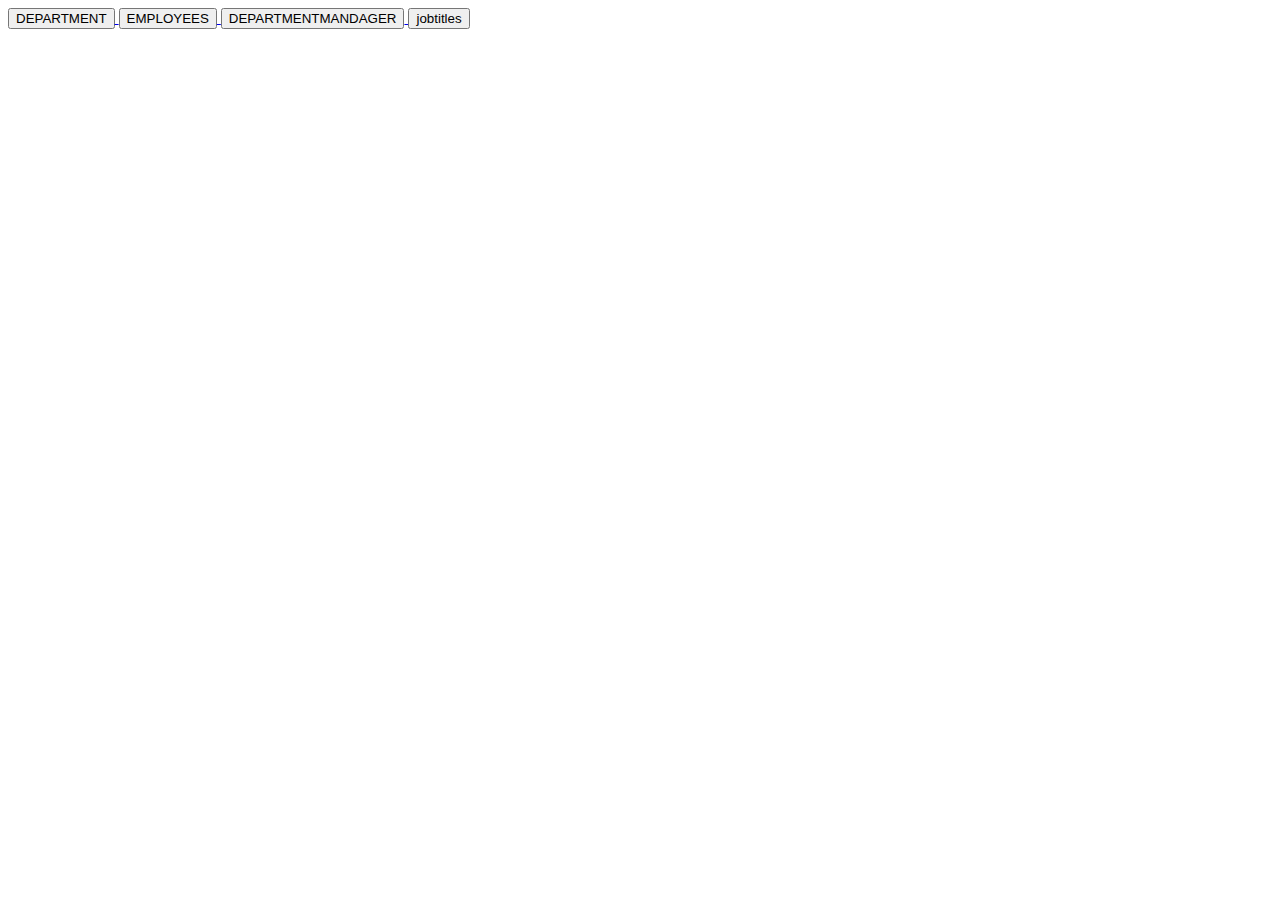
==== Index.html @ c5062392 "Add files via upload" ====
<!DOCTYPE html>
<html>

    <head>
<meta charset="utf-8"/>
<title>  Database   </title>
<meta name="viewport" content="width=device-width,initial-scale=1">
<link rel="stylesheet"type="text/css" media="screen"href="style2.css"/>
</head>



<body>


    <a href="department.html">

        <button>DEPARTMENT</button>
    </a>
    <a href="employees.html">

        <button>EMPLOYEES</button>
    
        
    </a>
    <a href="departmentmanagers.html">

        <button>DEPARTMENTMANDAGER</button>
    
        
    </a>

    <a href="jobtitles.html">

        <button>jobtitles</button>
    
    <a>
        
    </a>

</body>
</html>
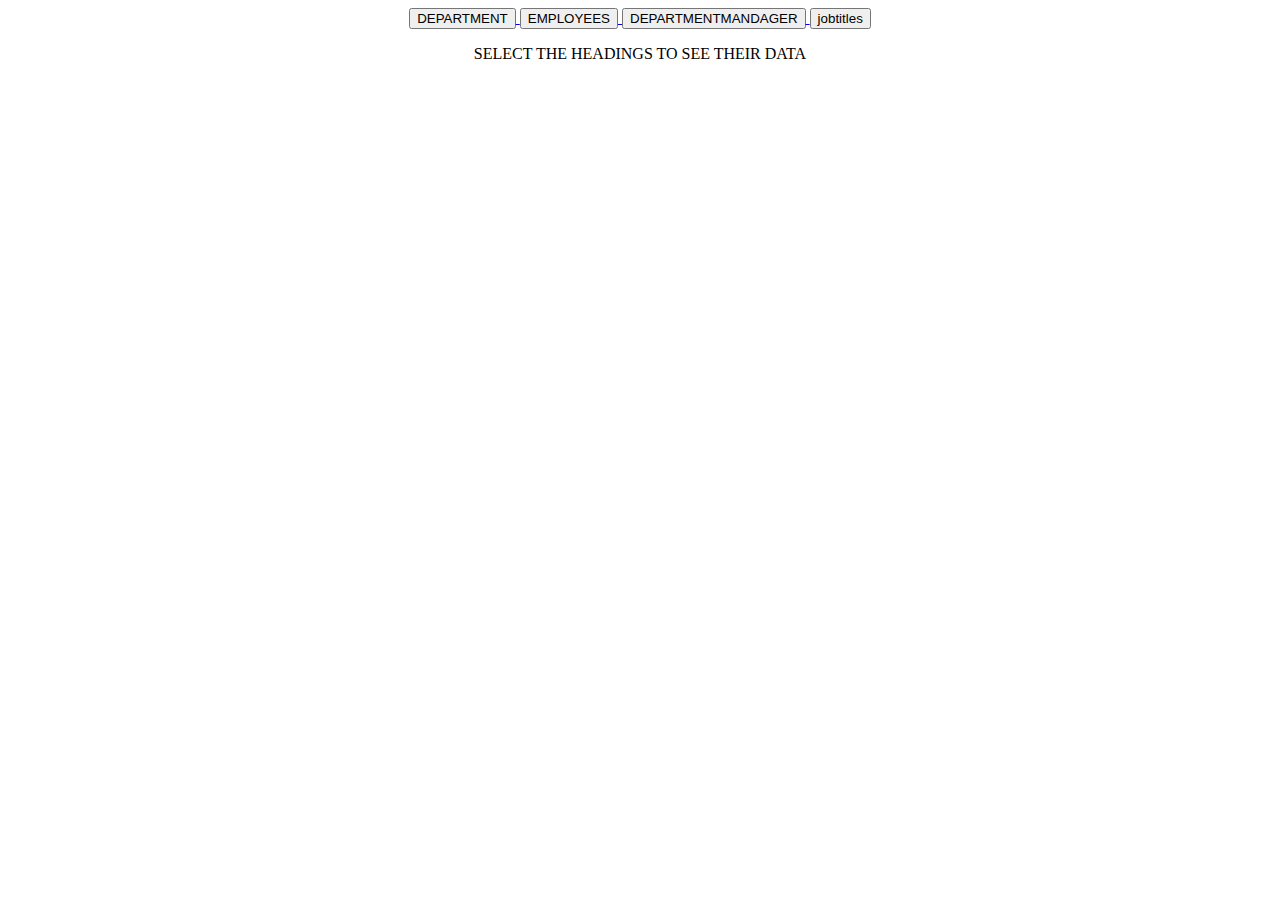
==== commit c7d58413: "Add files via upload" ====
--- a/Index.html
+++ b/Index.html
@@ -11,6 +11,8 @@
 
 
 <body>
+    
+    <center> 
 
 
     <a href="department.html">
@@ -37,6 +39,9 @@
     <a>
         
     </a>
+    <p>SELECT THE HEADINGS TO SEE THEIR DATA</p>
 
+    
+</center>
 </body>
 </html>